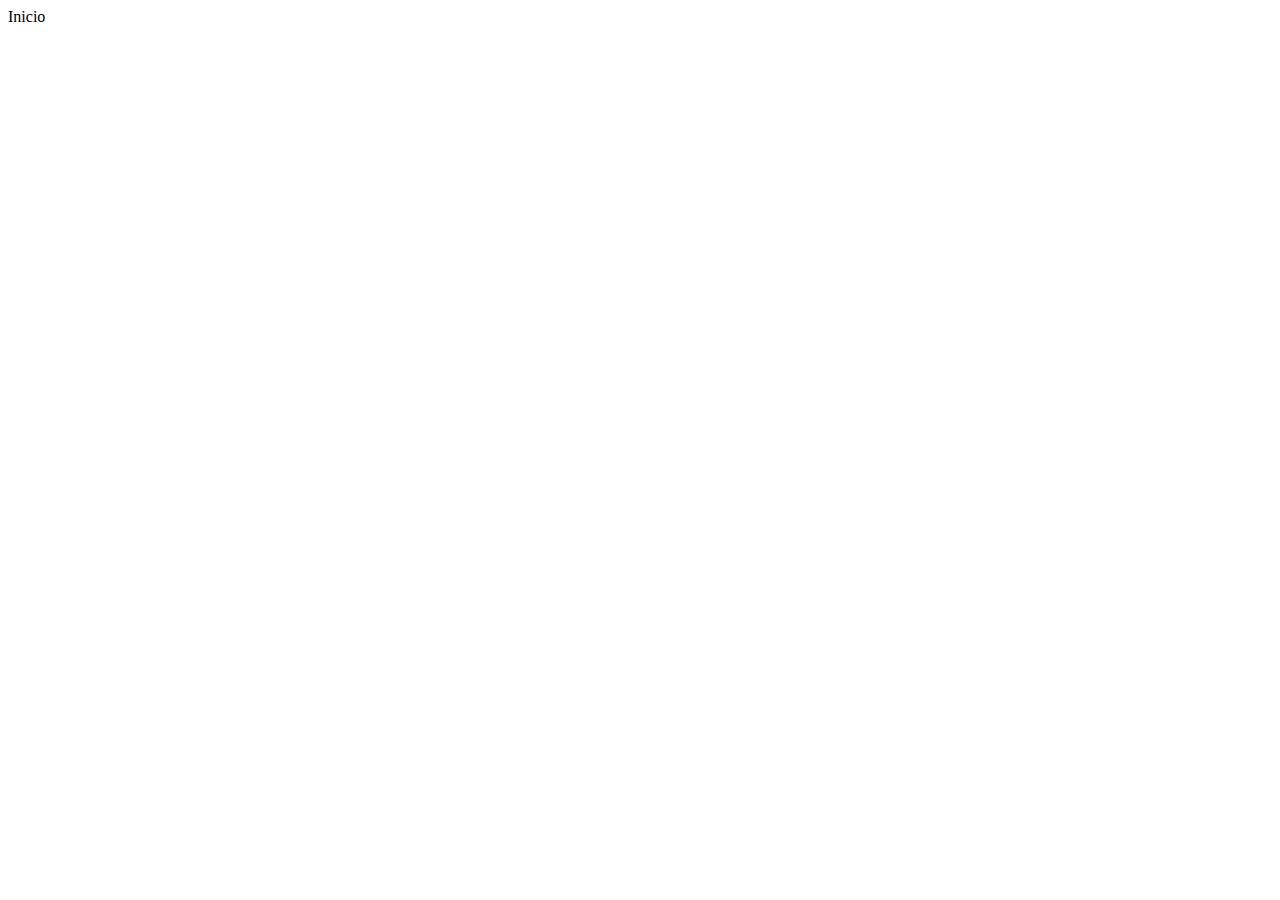
==== index.html @ e7b19fcc "Add files via upload" ====
<!DOCTYPE html>
<html lang="es">
<head>
    <meta charset="UTF-8">
    <meta http-equiv="X-UA-Compatible" content="IE=edge">
    <meta name="viewport" content="width=device-width, initial-scale=1.0">
    <title>SI</title>
</head>
<body>
    Inicio
</body>
</html>
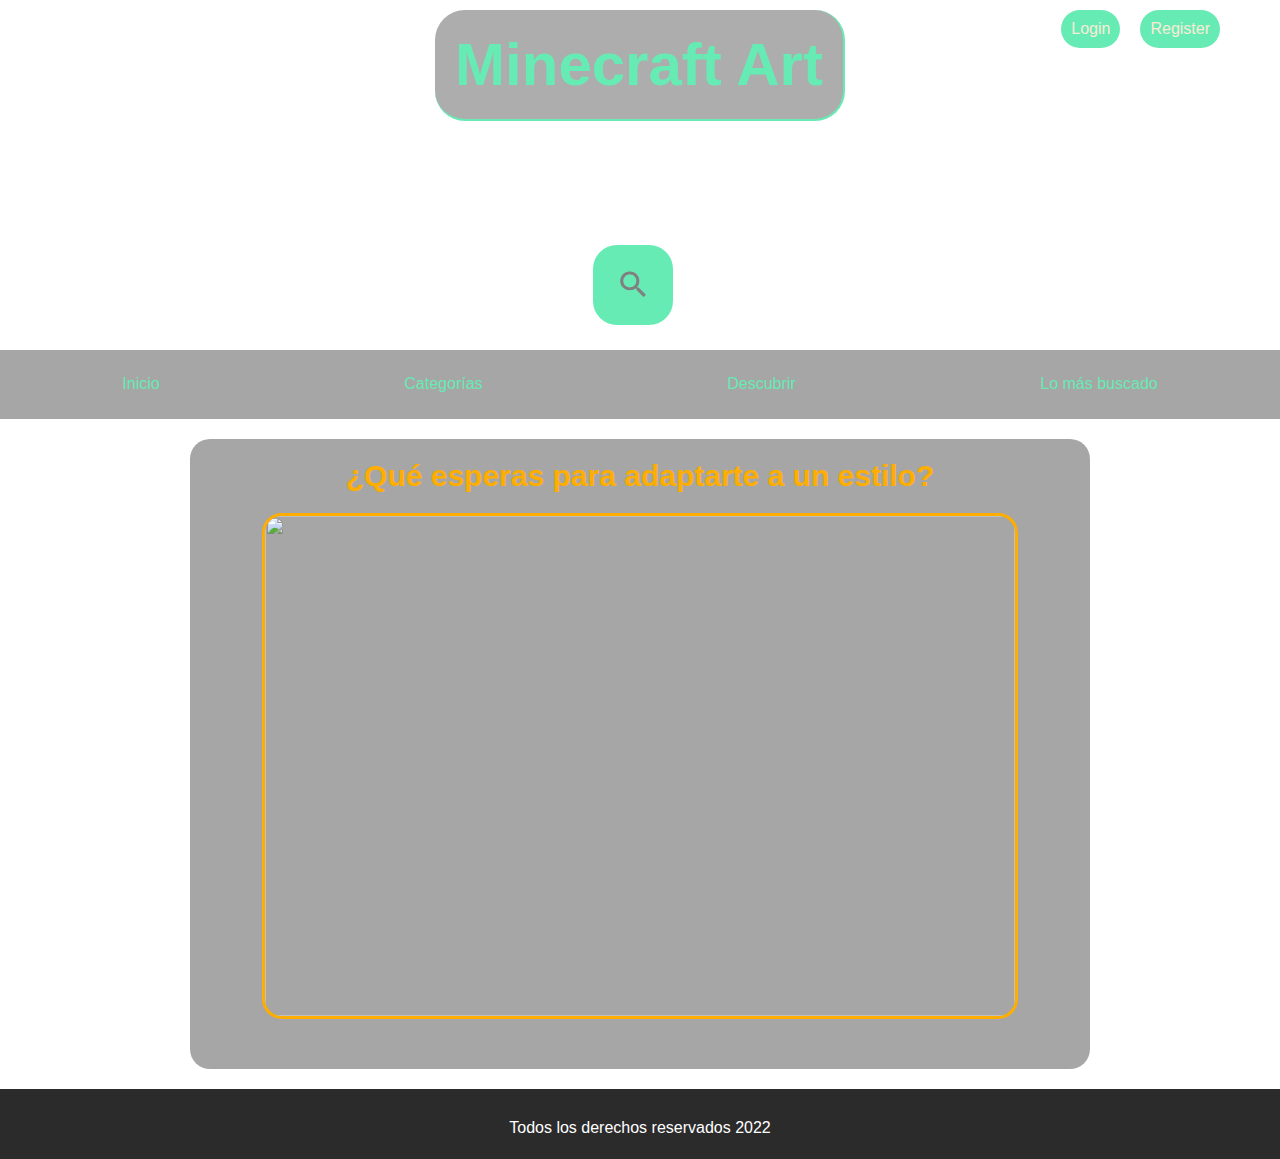
==== commit acc0ef56: "Add files via upload" ====
--- a/index.html
+++ b/index.html
@@ -1,12 +1,62 @@
 <!DOCTYPE html>
-<html lang="es">
+<html lang="en">
 <head>
     <meta charset="UTF-8">
     <meta http-equiv="X-UA-Compatible" content="IE=edge">
     <meta name="viewport" content="width=device-width, initial-scale=1.0">
-    <title>SI</title>
+    <link rel="stylesheet" href="style.css">
+    <link href="https://fonts.googleapis.com/icon?family=Material+Icons"
+      rel="stylesheet">
+    <link rel="icon" href="d:/codes/img/creeperlogo.png">
+    <title>Minecraft Art | Home</title>
 </head>
 <body>
-    Inicio
+    <header>
+        <nav class="navegador">
+            <h1>Minecraft Art</h1>
+            <section class="log-buttons">
+                <ul>
+                    <a href="./login.html" target="_blank"><li>Login</li></a>
+                    <a href="./register.html" target="_blank"><li>Register</li></a>
+                </ul>
+            </section>
+        <article class="search-container">
+            <label for="search">
+                <input type="search" name="search" placeholder="Buscar fotos, videos, ideas">
+            </label>
+            <div class="btn">
+                <span class="material-icons">
+                search
+                </span>
+            </div>
+        </article>
+        </nav>
+    </header>
+    <article class="container-1">
+    <ul class="list">
+        <li><a href="#">Inicio</a></li>
+        <li><a href="#">Categorías</a></li>
+        <li><a href="#">Descubrir</a></li>
+        <li><a href="#">Lo más buscado</a></li>
+    </ul>
+    </article>
+    <section class="container-sec">
+    <article>
+        <h2>¿Qué esperas para adaptarte a un estilo?</h2>
+    </article>
+    <article class="container-img">
+        <ul class="img-list">
+            <li><img src="d:/codes/img/minecraft1.jpg" alt=""></li>
+            <li><img src="d:/codes/img/minecraft2.jpg" alt=""></li>
+            <li><img src="d:/codes/img/minecraft3.jpg" alt=""></li>
+            <li><img src="d:/codes/img/minecraft4.jpg" alt=""></li>
+            <li><img src="d:/codes/img/minecraft5.jpg" alt=""></li>
+            <li><img src="d:/codes/img/minecraft6.jpg" alt=""></li>
+        </ul>
+    </article>
+</section>
+    <footer>
+        <p>Todos los derechos reservados 2022<p>
+    </footer>
 </body>
 </html>--- a/style.css
+++ b/style.css
@@ -0,0 +1,268 @@
+*{
+    margin: 0px;
+    padding: 0px;
+    font-family: 'Trebuchet MS', 'Lucida Sans Unicode', 'Lucida Grande', 'Lucida Sans', Arial, sans-serif;
+}
+
+body{
+    background-image: url(d:/codes/img/fondominecraft.jpg);
+    background-repeat: no-repeat;
+    background-size: cover;
+}
+
+header{
+    height: 350px;
+    background-image: url(d:/codes/img/pasominecraft.png);
+    background-repeat: no-repeat;
+    background-size: cover;
+}
+
+.log-buttons{
+    position: absolute;
+    right: 50px;
+}
+
+.log-buttons ul{
+    list-style: none;
+    display: flex;
+}
+
+.log-buttons ul a{
+    color: antiquewhite;
+    border-radius: 25px;
+    background-color: #67ebb4;
+    padding: 10px;
+    margin: 10px;
+    transition: 0.7s;
+    text-decoration: none;
+}
+
+.log-buttons ul a:hover{
+    background-color: #edff88;
+    color: #242c52;
+}
+
+.search-container{
+    position: absolute;
+    left: 50%;
+    top: 25%;
+    transform: translate(-50%, -50%);
+    padding: 10px;
+    margin-top: 60px;
+}
+
+input{
+    outline: none;
+    box-sizing: border-box;
+    height: 60px;
+    width: 0;
+    padding: 0 20px;
+    color: #000;
+    border-radius: 50px;
+    font-size: 20px;
+    border: 3px solid #67ebb4;
+    /* Esta transition cambia el width del input a la hora de cerrar*/
+    transition: all 2s ease;
+}
+
+::placeholder {
+    color: #808080;
+}
+
+.btn{
+    position: absolute;
+    right: 0;
+    top: 0;
+    width: 80px;
+    height: 80px;
+    background: #67ebb4;
+    line-height: 80px;
+    border-radius: 30%;
+    text-align: center;
+    cursor: pointer;
+    /* Esta transition es para el cambio de color */
+    transition: 1.3s ease-in-out;
+}
+
+/* Animación de la lupa */
+.btn span{
+    font-size: 35px;
+    color: #808080;
+    line-height: 80px;
+    transition: all 1.3s ease;
+}
+
+.search-container:hover span{
+    transform: rotate(360deg);
+}
+
+/* Deslizamiento de la caja de izquierda a derecha cambiando el tamaño del input*/
+.search-container:hover input{
+    width: 350px;
+    transition: ease-in-out 1.3s;
+    border: 3px solid #67ebb4;
+}
+
+/* Cambia el color de la caja */
+.btn:hover{
+    background: #edff88;
+}
+
+.navegador{
+    height: 350px;
+    display: flex;
+    align-items: center;
+    flex-direction: column;
+    flex-wrap: wrap;
+    justify-content: space-between;
+}
+
+.navegador h1{
+    margin-top: 10px;
+    font-size: 60px;
+    font-family: Arial, Helvetica, sans-serif ;
+    color: #67ebb4;
+    background-color: rgba(0, 0, 0, 0.322);
+    padding: 20px;
+    border-radius: 30px;
+    border-bottom: #67ebb4 solid 2px;
+    border-right: #67ebb4 solid 2px;
+    transition: 1s;
+}
+
+.navegador h1:hover{
+    font-family: Arial, Helvetica, sans-serif ;
+    color: #edff88;
+    background-color: #67ebb43f;
+    padding: 30px;
+    border-radius: 30px;
+    border-bottom: #46a7f7 solid 4px;
+    border-right: #46a7f7 solid 4px;
+    cursor: pointer;
+}
+
+/* .navegador input[type="search"]{
+    height: 40px;
+    width: 600px;
+    margin-bottom: 100px;
+    color: aqua;
+    font-size: 20px;
+    background-color: rgb(255, 255, 255);
+    border: 1px solid rgb(138, 138, 138);
+    border-radius: 5px;
+    outline: none;
+    display: flex;
+    box-sizing: border-box;
+}
+ */
+.list{
+    list-style: none;
+    display: flex;
+    border-spacing: 10px;
+    align-items: center;
+    justify-content: space-around;
+}
+
+.list li{
+    padding: 25px;
+    text-align: center;
+}
+
+.list li:hover{
+    background-color: #2424248c;
+    cursor: pointer;
+    transition: 0.7s;
+}
+
+.list li:hover a{
+    color: #edff88;
+    transition: 0.7s;
+}
+
+.container-1{
+    background-color: #5c5c5c8c;
+    height: 69px;
+}
+
+.container-1 a{
+    text-decoration: none;
+    color: #67ebb4;
+}
+
+.container-sec{
+    width: 900px;
+    margin: 20px auto;
+    display: flex;
+    align-items: center;
+    flex-direction: column;
+    justify-content: center;
+    background-color: #5c5c5c8c;
+    border-radius: 20px;
+}
+
+.container-sec h2{
+    margin-top: 20px;
+    font-size: 30px;
+    color: #ffae00;
+}
+
+.container-img{
+	width: 750px;
+    height: 500px;
+	margin: 20px 10px 50px;
+	overflow: hidden;
+    border: solid 3px #ffae00;
+    border-radius: 20px;
+}
+
+.img-list{
+	display: flex;
+	padding: 0;
+	width: 600%;
+	animation: slider 15s infinite alternate ease-in;
+}
+
+.img-list li{
+	width: 100%;
+	list-style: none;
+}
+
+.img-list img{
+	width: 750px;
+    height: 500px;
+}
+
+@keyframes slider {
+	0% {margin-left: 0;}
+	10% {margin-left: 0;}
+	
+	15% {margin-left: -100%;}
+	25% {margin-left: -100%;}
+	
+	30% {margin-left: -200%;}
+	40% {margin-left: -200%;}
+	
+	45% {margin-left: -300%;}
+	55% {margin-left: -300%;}
+
+    60% {margin-left: -400%;}
+	80% {margin-left: -400%;}
+
+    85% {margin-left: -500%;}
+	100% {margin-left: -500%;}
+}
+
+footer{
+    background-color: #2b2b2b;
+    height: 50px;
+    padding: 10px;
+    color: #ffff;
+}
+
+footer p{
+    margin-top: 20px;
+    display: flex;
+    flex-direction: column;
+    justify-content: center;
+    align-items: center;
+}